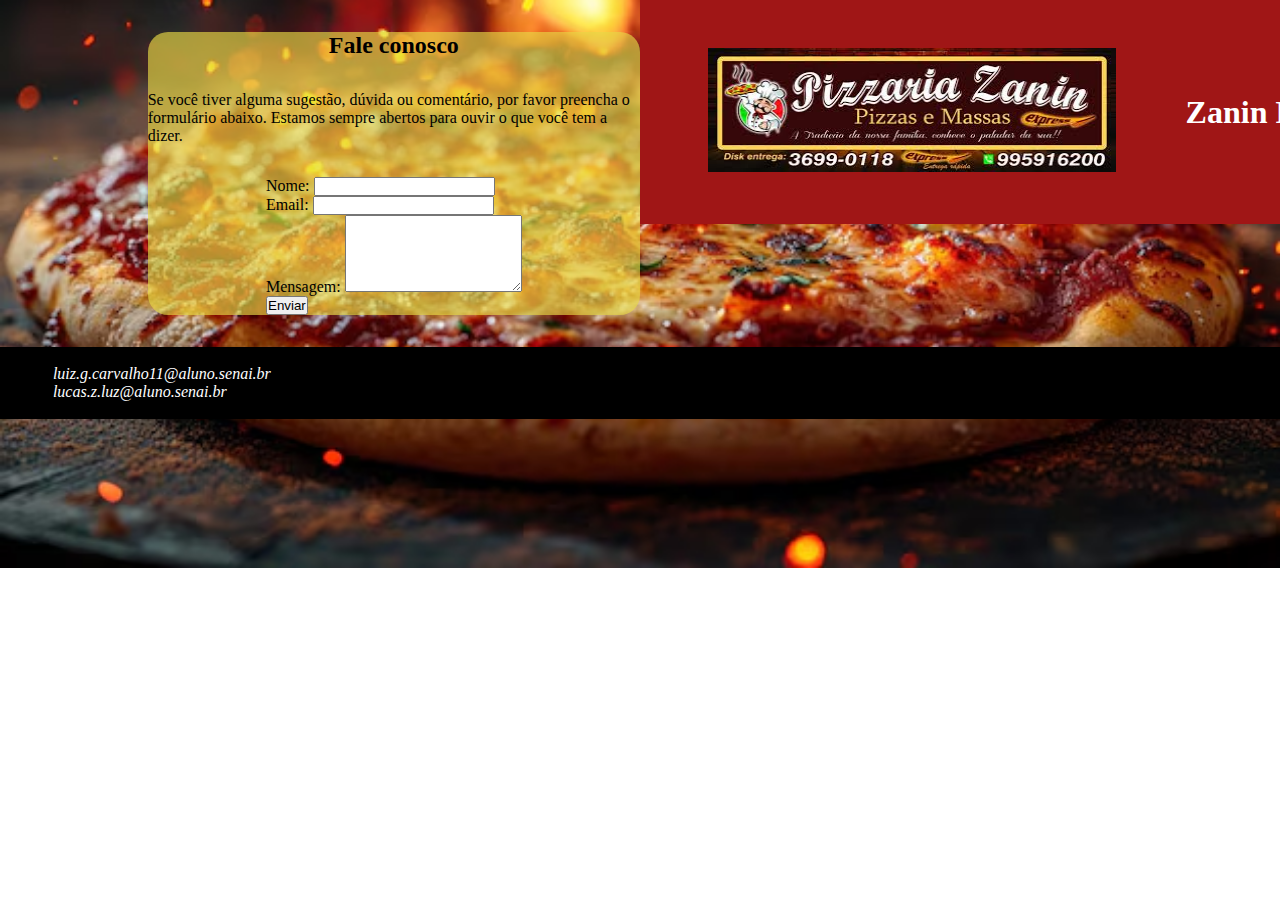
==== pages/contato.html @ 37ea6e10 "feat: add footer" ====
<!DOCTYPE html>
<html lang="en">

<head>
    <meta charset="UTF-8">
    <meta name="viewport" content="width=device-width, initial-scale=1.0">
    <link rel="stylesheet" href="../css/global.css">
    <link rel="stylesheet" href="../css/contato.css">
    <title>Contato</title>
</head>

<body>
    <header class="site-header">
        <header class="header">
            <div class="centralization">
                <div class="white-circle">
                    <img src="/image/zaninpizza.jfif" alt="logo" class="logo">
                </div>
                <h1 class="content-title">Zanin Pizzaria</h1>
                <nav>
                    <ul class="nav-list">
                        <a href="/index.html" class="nav-link">Home</a>
                        <a href="/pages/menu.html" class="nav-link">Menu</a>
                        <a href="/pages/contato.html" class="nav-link">Contato</a>
                    </ul>
                </nav>
            </div>

        </header>
    </header>
    <main class="main-content">
        <section class="about-section">
            <h2 class="section-title">Fale conosco</h2>
            <p class="section-text">Se você tiver alguma sugestão, dúvida ou comentário, por favor preencha o formulário
                abaixo. Estamos sempre abertos para ouvir o que você tem a dizer.</p>
            <form action="#" method="post" class="contact-form">
                <div class="form-group">
                    <label for="nome" class="form-label">Nome:</label>
                    <input type="text" name="nome" id="nome" class="form-input" required>
                </div>

                <div class="form-group">
                    <label for="nome" class="form-label">Email:</label>
                    <input type="email" name="email" id="email" class="form-input" required>
                </div>

                <div class="form-group">
                    <label for="mensagem" class="form-label">Mensagem:</label>
                    <textarea name="mensagem" id="mensagem" class="form-textarea" rows="5" required> </textarea>
                </div>
                <button type="submit" class="form-button">Enviar</button>
            </form>
        </main>
            <footer class="site-footer">
                <address class="contact-info">
                    <p class="author-name">Autor: Luiz Gabriel e Lucas Zani</p>
                    <p class="author-email">E-mail: <a href="mailto:luiz.g.carvalho11@aluno.senai.br"
                            class="email-link">luiz.g.carvalho11@aluno.senai.br
                        </a></p>
                    <p class="author-email">E-mail: <a href="mailto:lucas.z.luz@aluno.senai.br"
                            class="email-link">lucas.z.luz@aluno.senai.br
                        </a></p>
                </address>
                <p class="footer-copy">&copy; 2024 Nosso Site, Todos os direitos reservados!</p>
            </footer>
    
</body>

</html>
---- css/global.css ----
* {
    padding: 0%;
    margin: 0%;
}

.header {
    position: absolute;
    top: 0;
    width: 100%;
    height: 14rem;
    display: flex;
    flex-direction: row;
    justify-content: left;
    align-items: center;
    background-color: rgb(160, 22, 22);
}

.logo {
    width: 90%;
    margin-left: 3rem;
}

.logo:hover {
    transform: scale(1.2);
    color: rgb(241, 200, 16);
    -webkit-filter: drop-shadow(1rem 0.75rem 0.4rem rgb(247, 246, 246));
    filter: drop-shadow(1rem 0.75rem 0.4rem rgb(255, 255, 255));
    transition: all 0.5s;
}

.nav-link {
    text-decoration: none;
    color: aliceblue;
    font-size: 2rem;
    transition: all 0.5s;
    cursor: pointer;
}

.nav-link:hover {
    transform: scale(1.2);
    color: rgb(241, 200, 16);
    -webkit-filter: drop-shadow(1rem 0.75rem 0.4rem rgba(0, 0, 0, .5));
    filter: drop-shadow(1rem 0.75rem 0.4rem rgba(0, 0, 0, 0.452));
    transition: all 0.5s;
}

.nav-list {
    display: flex;
    justify-content: space-between;
    width: 18.75rem;
}

.centralization {
    margin-left: 1.25rem;
    width: 68.75rem;
    display: flex;
    justify-content: space-between;
    align-items: center;
}

.content-title {
    color: #fff;
}

.content-title:hover {
    transform: scale(1.2);
    color: rgb(241, 200, 16);
    -webkit-filter: drop-shadow(1rem 0.75rem 0.4rem rgba(0, 0, 0, .5));
    filter: drop-shadow(1rem 0.75rem 0.4rem rgba(0, 0, 0, 0.452));
    transition: all 0.5s;
}

.site-footer{
    background-color: #000;
    width: 100%;
}

a {
    text-decoration: none;
    color: #fff;
}

body {
    display: flex;
    flex-direction: column;
    justify-content: end;
}
---- css/contato.css ----
.about-section{
    width: 50%;
    height: auto;
    border-radius: 20px;
    flex-direction: column;
    background-color: rgba(231, 215, 70, 0.658);
    display: flex;
    align-items: center;
    justify-content: center;
    gap: 2rem;
}

body{
    display: flex;
    flex-direction: column;
    align-items: center;
    height: auto;
    gap: 2rem;
    background-image: url(/image/pizza-deliciosa-com-uma-base-dourada-marrom-crocante-e-queijo-derretido_161754-13030.avif);
    background-position: center;
    background-repeat: no-repeat;
    background-size: cover;
}
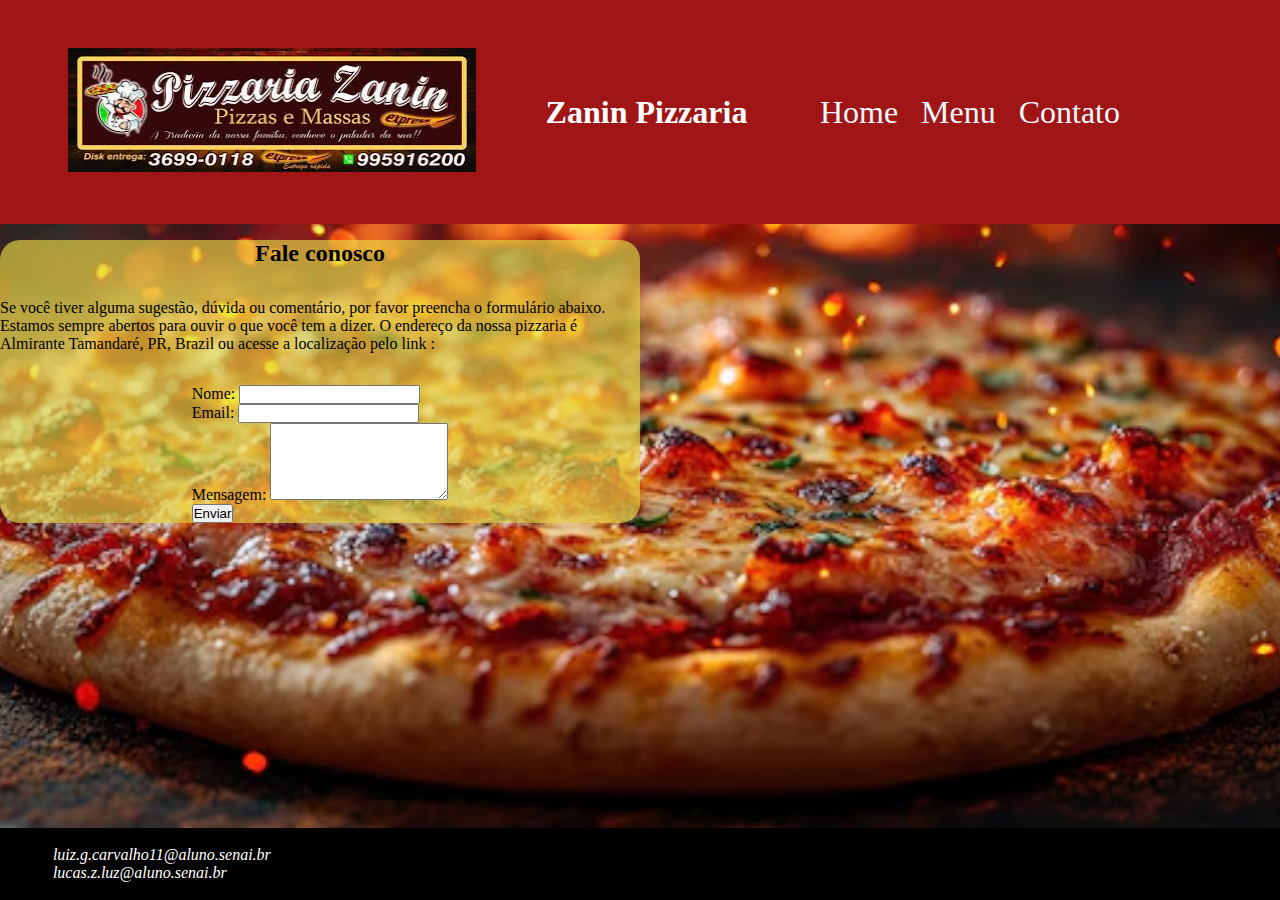
==== commit 09e43484: "fix: contato page" ====
--- a/pages/contato.html
+++ b/pages/contato.html
@@ -10,7 +10,6 @@
 </head>
 
 <body>
-    <header class="site-header">
         <header class="header">
             <div class="centralization">
                 <div class="white-circle">
@@ -25,20 +24,17 @@
                     </ul>
                 </nav>
             </div>
-
-        </header>
     </header>
     <main class="main-content">
         <section class="about-section">
             <h2 class="section-title">Fale conosco</h2>
             <p class="section-text">Se você tiver alguma sugestão, dúvida ou comentário, por favor preencha o formulário
-                abaixo. Estamos sempre abertos para ouvir o que você tem a dizer.</p>
+                abaixo. Estamos sempre abertos para ouvir o que você tem a dizer. O endereço da nossa pizzaria é Almirante Tamandaré, PR, Brazil ou acesse a localização pelo link :</p>
             <form action="#" method="post" class="contact-form">
                 <div class="form-group">
                     <label for="nome" class="form-label">Nome:</label>
                     <input type="text" name="nome" id="nome" class="form-input" required>
                 </div>
-
                 <div class="form-group">
                     <label for="nome" class="form-label">Email:</label>
                     <input type="email" name="email" id="email" class="form-input" required>
--- a/css/global.css
+++ b/css/global.css
@@ -73,6 +73,8 @@
 .site-footer{
     background-color: #000;
     width: 100%;
+    position: absolute;
+    bottom: 0;
 }
 
 a {
@@ -84,4 +86,14 @@
     display: flex;
     flex-direction: column;
     justify-content: end;
+}
+
+@media screen and (max-width: 960){
+    .logo {
+        width: 50%;
+    }
+    .content-title {
+        color: #fff;
+        display: none;
+    }
 }--- a/css/contato.css
+++ b/css/contato.css
@@ -20,4 +20,9 @@
     background-position: center;
     background-repeat: no-repeat;
     background-size: cover;
+    background-attachment: fixed;
 }
+
+.main-content{
+    margin-top: 15rem;
+}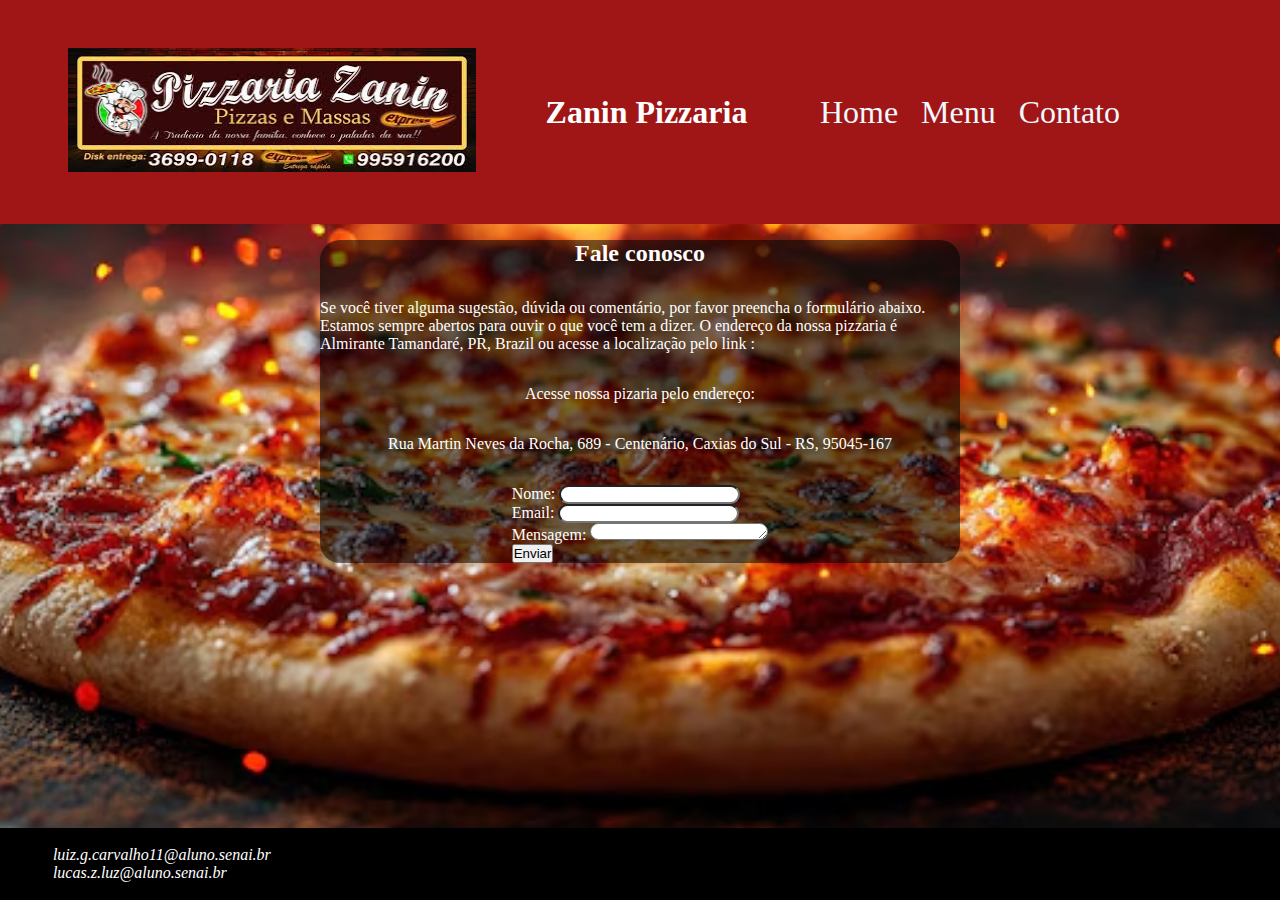
==== commit 059de96f: "fix: contatos e preços" ====
--- a/pages/contato.html
+++ b/pages/contato.html
@@ -30,7 +30,8 @@
             <h2 class="section-title">Fale conosco</h2>
             <p class="section-text">Se você tiver alguma sugestão, dúvida ou comentário, por favor preencha o formulário
                 abaixo. Estamos sempre abertos para ouvir o que você tem a dizer. O endereço da nossa pizzaria é Almirante Tamandaré, PR, Brazil ou acesse a localização pelo link :</p>
-            <form action="#" method="post" class="contact-form">
+            <p>Acesse nossa pizaria pelo endereço: </p><a href="https://maps.app.goo.gl/oDjPnAQAJivGUvh86">Rua Martin Neves da Rocha, 689 - Centenário, Caxias do Sul - RS, 95045-167</a>
+                <form action="#" method="post" class="contact-form">
                 <div class="form-group">
                     <label for="nome" class="form-label">Nome:</label>
                     <input type="text" name="nome" id="nome" class="form-input" required>
@@ -42,7 +43,7 @@
 
                 <div class="form-group">
                     <label for="mensagem" class="form-label">Mensagem:</label>
-                    <textarea name="mensagem" id="mensagem" class="form-textarea" rows="5" required> </textarea>
+                    <textarea name="mensagem" id="mensagem" class="form-textarea" rows="1" required> </textarea>
                 </div>
                 <button type="submit" class="form-button">Enviar</button>
             </form>
--- a/css/contato.css
+++ b/css/contato.css
@@ -3,7 +3,7 @@
     height: auto;
     border-radius: 20px;
     flex-direction: column;
-    background-color: rgba(231, 215, 70, 0.658);
+    background-color: rgba(0, 0, 0, 0.534);
     display: flex;
     align-items: center;
     justify-content: center;
@@ -12,9 +12,7 @@
 
 body{
     display: flex;
-    flex-direction: column;
     align-items: center;
-    height: auto;
     gap: 2rem;
     background-image: url(/image/pizza-deliciosa-com-uma-base-dourada-marrom-crocante-e-queijo-derretido_161754-13030.avif);
     background-position: center;
@@ -24,5 +22,17 @@
 }
 
 .main-content{
+    color: #ffff;
+    flex-direction: column;
     margin-top: 15rem;
+    display: flex;
+    align-items: center;
+}
+
+textarea{
+    border-radius: 25px;
+}
+
+input{
+    border-radius: 25px;
 }